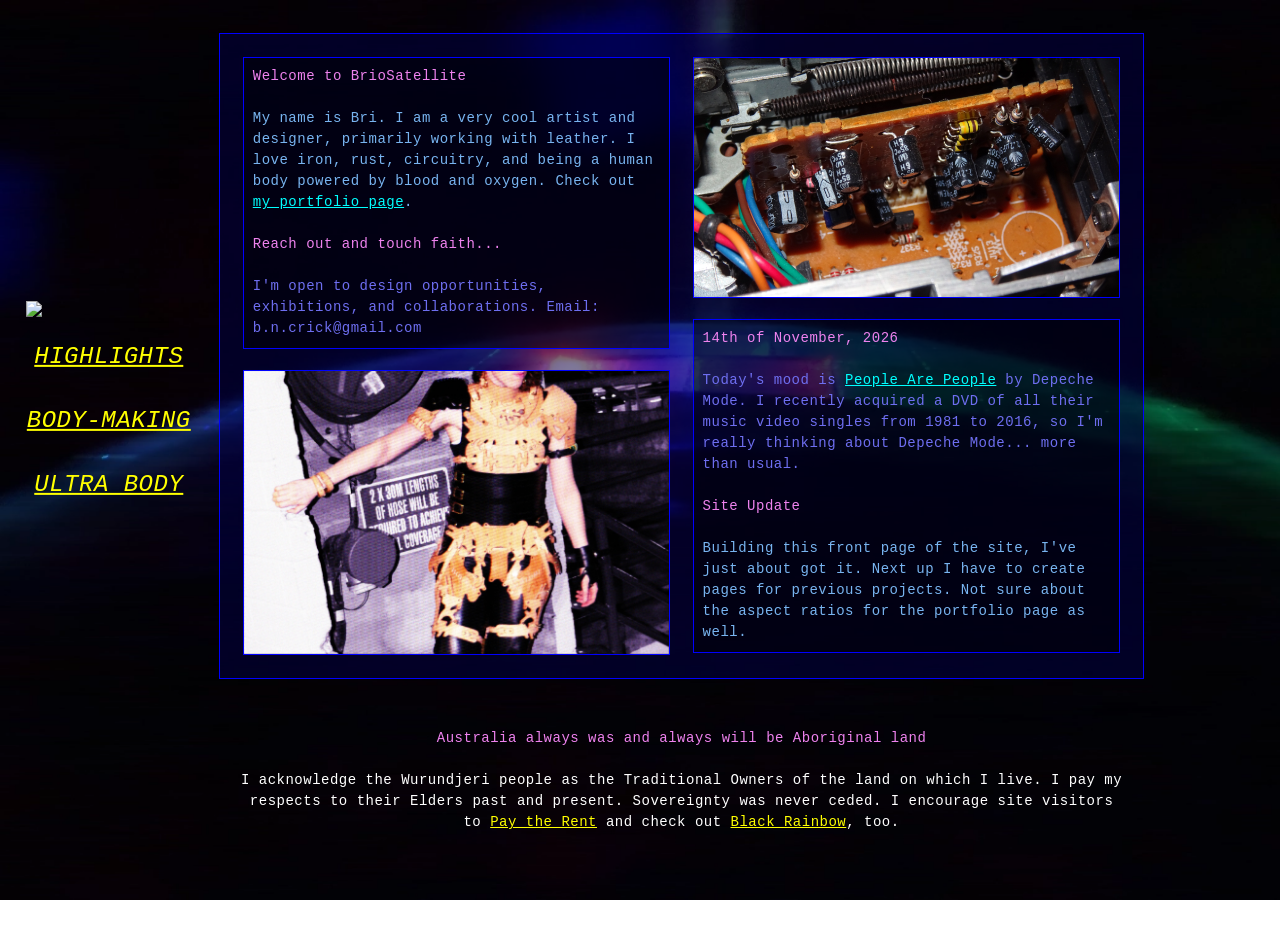
==== index.html @ d5739206 "Update index.html" ====
<!DOCTYPE html>
<html>
  <head>
    <meta charset="UTF-8">
    <meta name="viewport" content="width=device-width, initial-scale=1.0">
    <title>BRIO</title>
    <link href="/bodymaking.css" rel="stylesheet" type="text/css" media="all">
    <link rel="icon" type="image/x-icon" href="assets/universal/StarIcon.png">
  <style>
  #FixedBG {
    z-index: -1;
    position: fixed;
    top: 0;
    left: 0;
    height: 100vh;
    width: 100%;
    background-image: url('assets/universal/mirrorBG.webp');
    background-size: cover;
    background-attachment: fixed;
    background-repeat: no-repeat;
    background-color: white;
  }

   img {
  max-width: 100%;
  display: block;
  }
    
    .ratio {
      aspect-ratio: 4 / 3;
    }

    .ratio img {
      aspect-ratio: 4 / 3;
    }
    
  @media screen and (max-width: 900px) {
   #FixedBG {
    background-position: center top;
    background-attachment: scroll;
  }
  }
  
  </style>
  </head>
  <body style="font-family = Courier">
  <div id="FixedBG">
  </div>
  
  <div id="container" style="height: 100vh; margin-bottom: 2.5%">
  <div id="navigation" style="color: white; text-align: center;">
  <a href="/"><img src="assets/BrioBlue4.png" style="margin: auto;"></a>
  
    <div id="container">
    <!--<h1><em>HIGHLIGHTS</em></h1>
  <a href="/bodymaking">BODY-MAKING</a><br>
    <a href="/ultrabody">ULTRA BODY</a><br>
      <a href="/thegargoyle">THE GARGOYLE</a><br>-->
      <a href="/portfolio"><h1><em>HIGHLIGHTS</em></h1></a>
      <a href="/bodymaking"><h1><em>BODY-MAKING</em></h1></a>
      <a href="/ultrabody"><h1><em>ULTRA BODY</em></h1></a>
    </div>
    
  </div>
  <div id="folio">
  <div id="lander">
  
    <div id="column" class="half" style="background: none;">
    <div id="container" class="blueAlt" tabindex="-1" style="padding: 2%;">
     <h>Welcome to BrioSatellite</h><br><br>
    My name is Bri. I am a very cool artist and designer, primarily working with leather. I love iron, rust, circuitry, and being a human body powered by blood and oxygen. Check out <a href="/portfolio">my portfolio page</a>.<br><br>
      <h>Reach out and touch faith...</h><br><br>
      <var>I'm open to design opportunities, exhibitions, and collaborations. Email: b.n.crick@gmail.com</var>
    </div>
    
    <div id="container" style="margin-top: 5%;">
      <img src="assets/bodymaking/firehose.webp" title="Photographed by Rebecca Jordan." style="border: 1px solid blue;">
    </div>
    </div>

    <div id="column" class="half desktopOnly" style="background: none;">
    <div id="container">
      <img src="assets/universal/OrangeParts1.jpg" style="border: 1px solid blue;">
    </div> 
    
      <div id="container" class="blueAlt desktopOnly" style="color: rgb(120,180,240); padding: 2%;  margin-top: 5%;">
      <h>14th of November, 2026</h><br><br>
<var>Today's mood is <a href="https://www.youtube.com/watch?v=MzGnX-MbYE4" target="_blank" rel="noopener noreferrer" title="Youtube link.">People Are People</a> by Depeche Mode. I recently acquired a DVD of all their music video singles from 1981 to 2016, so I'm really thinking about Depeche Mode... more than usual.</var><br><br>  
       <h>Site Update</h><br><br> 
        Building this front page of the site, I've just about got it. Next up I have to create pages for previous projects. Not sure about the aspect ratios for the portfolio page as well. 
    </div>
  
  </div>
  </div>

  <div id="lander" style="text-align: center; color: white; margin-top: 2.5%; margin-bottom: 2.5%; background: none; border: none; padding: 2%;">
    <h>Australia always was and always will be Aboriginal land</h><br><br>
I acknowledge the Wurundjeri people as the Traditional Owners of the land on which I live. I pay my respects to their Elders past and present. Sovereignty was never ceded.
I encourage site visitors to <a href="https://paytherent.net.au/about-us/" target="_blank" rel="noopener noreferrer">Pay the Rent</a> and check out <a href="https://blackrainbow.org.au/" target="_blank" rel="noopener noreferrer">Black Rainbow</a>, too.
  
    
    
  </div>
  <br>
  
  
  </body>
</html>
---- bodymaking.css ----
/* Style sheet for BrioSatellite. */

*, *::before, *::after {
  box-sizing: border-box;
}

a {
  color: yellow;
}

a:hover {
  color: violet;
}

h1 {
  font-size: 24px;
  font-weight: normal;
  margin-bottom: 0;
}

 h {
      color: violet;
      font-style: normal;
  }

var {
      color: rgb(110,110,240);
      font-style: normal;
  }

body {
  color: white;
  font-family: Courier;
  font-size: 14px;
  text-align: left;
  line-height: 1.5;
  letter-spacing: 0.5px;
  width: 100%;
  max-width: 2600px;
  margin-left: auto;
  margin-right: auto;
  margin-top: 0;
}
body img {
  display: block;
}

button {
  font-family: arial;
  background-color: cyan;
  border-radius: 4px;
  border: 2px solid black;
}

button:hover {
  background-color: white;
  color: red;
  cursor: pointer;
}

#navigation {
  float: left;
  box-sizing: border-box;
  width: 13%;
  margin-left: 2%;
  position: sticky;
  top: 45%;
  transform: translate(0, -50%);
  color: white;
  text-align: center;
  line-height: 2;
}

#container {
  float: left;
  width: 100%;
  box-sizing: border-box;
}

#folio {
  float: left;
  width: 85%;
}

#column {
  box-sizing: border-box;
  font-size: 14px;
  float: left;
  position: relative;
}

.column {
  box-sizing: border-box;
  font-size: 14px;
  float: left;
  position: relative;
}

#column img {
  border: 1px solid black;
  box-sizing: border-box;
}

.column img {
  border: 1px solid black;
  box-sizing: border-box;
}

.third {
  width: 30%;
  margin-left: 2.5%;
  margin-top: 2.5%;
}

.half {
  width: 46.25%;
  margin-left: 2.5%;
  margin-top: 2.5%;
}

.ratio img {
  object-fit: cover;
  aspect-ratio: 3 / 4;
}

.bios:hover img, .bios:focus img {
  opacity: 0.5;
  transition: .5s ease;
  background-color: #000000;
}

.bios, .bios a {
  color: transparent;
  background-color: black;
}
  
.bios:hover, .bios:focus, .bios:hover a, .bios:focus a {
  color: white;
  transition: .5s ease;
}

#caption {
  border: 1px solid black;
  background-color: white;
  padding: 1%;
  margin-top: 2%;
}

#frontpage {
  margin-top: 20%;
  margin-left: 22.5%;
  position: relative;
  width: 40%;
  border: 1px solid blue;
  border-radius: 50%;
  background-color: rgba(0,0,30,0.7);
  box-sizing: border-box;
  color: white;
  aspect-ratio: 1 / 1;
}

.centered {
  text-align: center;
  position: absolute;
  top: 50%;
  left: 50%;
  transform: translate(-50%, -50%);
  width: 60%;
}

.centeredAlt {
  top: 50%;
  left: 50%;
  padding: 5%;
}

.centerElements {
  display: flex;
  justify-content: center;
}

.desktopOnly {
  display: block;
}

.mobileOnly {
  display: none;
}

.columnAid {
  clear: left;
}

#lander {
  width: 85%;
  margin-top: 3%;
  margin-left: 2.5%;
  background-color: rgba(0,0,70,0.5);
  border: 1px solid blue;
  box-sizing: border-box;
  overflow: auto;
  padding-bottom: 2.125%;
}

.blueAlt {
  background-color: rgba(0,0,0,0.5);
  border: 1px solid blue;
  color: rgb(120,180,240)
}

 .blue {
  background-color: rgba(0,0,30,0.7);
  border: 1px solid blue;
   color: rgb(120,180,240)
}

.blue a, .blueAlt a {
      color: cyan;
    }

.blue a:hover, .blueAlt a:hover {
      color: violet;
    }

.noselect {
  -webkit-touch-callout: none;
    -webkit-user-select: none;
     -khtml-user-select: none;
       -moz-user-select: none;
        -ms-user-select: none;
            user-select: none;
}

@media screen and (max-width: 900px) {

  .columnAid {
    clear: none;
  }
  #body {
    font-family: arial;
  }
  
  #folio {
    width: 100%;
  }

  #lander {
    width: 100%;
    margin-top: 0;
    margin-left: 0;
    background: none;
    border: none;
  }

  .blueAlt {
  background-color: rgba(0,0,30,0.7);
}

  .third {
    width: 44%;
    margin-left: 4%;
    margin-top: 4%;
  }

  .half {
    width: 92%;
    margin-left: 4%;
    margin-top: 4%;
  }
  
  #navigation {
    width: 92%;
    margin-top: 0;
    position: static;
    padding: 0;
    margin-left: 4%;
    margin-right: 4%;
    transform: none;
  }
  
  #FixedBG {
    background-position: center top;
  }

.centered {
  width: 96%;
}

.centerElements {
  display: inline;
}

.desktopOnly {
  display: none;
}

.mobileOnly {
  display: block;
}
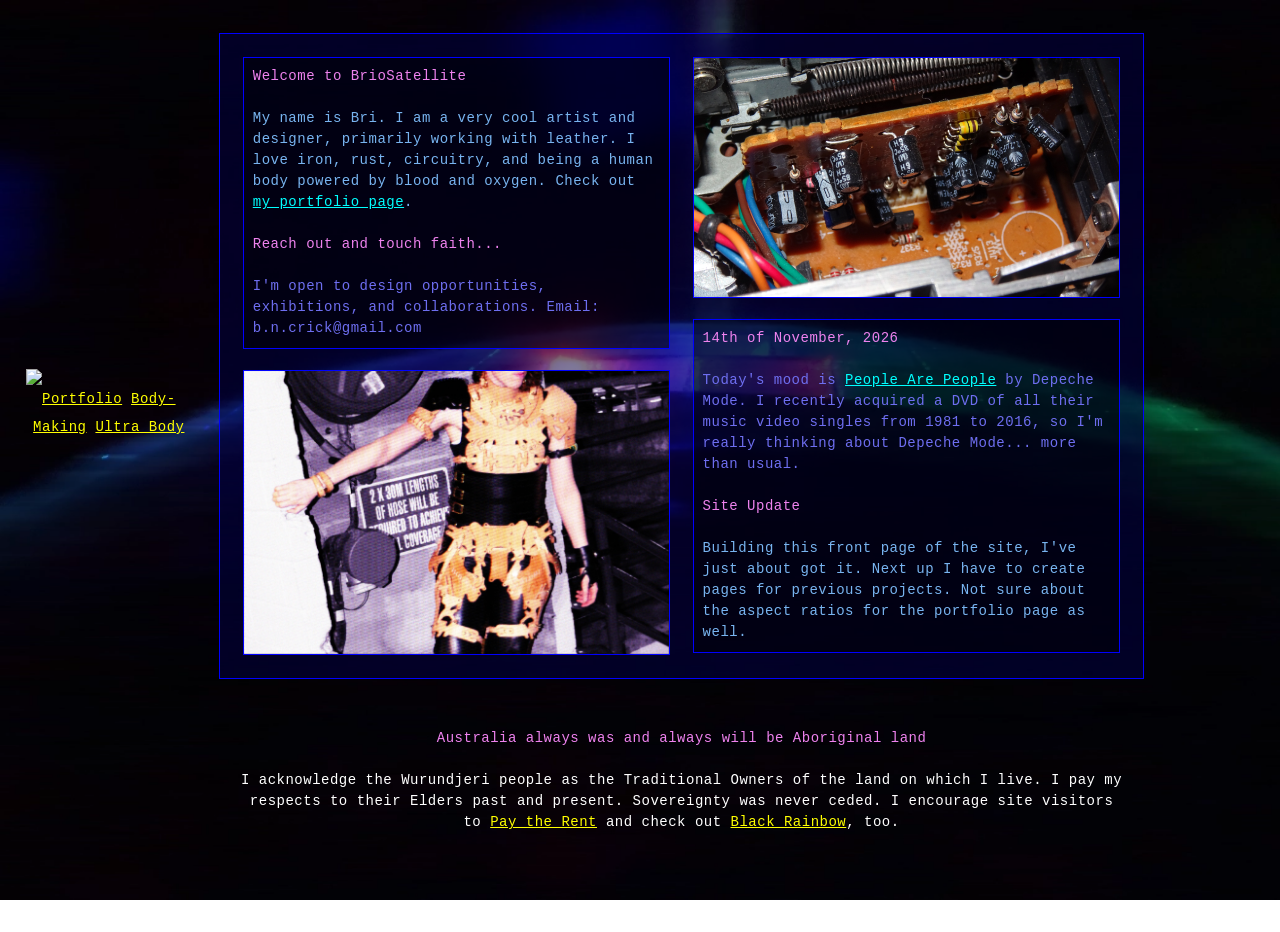
==== commit 8880e0a0: "Update index.html" ====
--- a/index.html
+++ b/index.html
@@ -56,9 +56,9 @@
   <a href="/bodymaking">BODY-MAKING</a><br>
     <a href="/ultrabody">ULTRA BODY</a><br>
       <a href="/thegargoyle">THE GARGOYLE</a><br>-->
-      <a href="/portfolio"><h1><em>HIGHLIGHTS</em></h1></a>
-      <a href="/bodymaking"><h1><em>BODY-MAKING</em></h1></a>
-      <a href="/ultrabody"><h1><em>ULTRA BODY</em></h1></a>
+      <a href="/portfolio">Portfolio</a>
+      <a href="/bodymaking">Body-Making</a>
+      <a href="/ultrabody">Ultra Body</a>
     </div>
     
   </div>
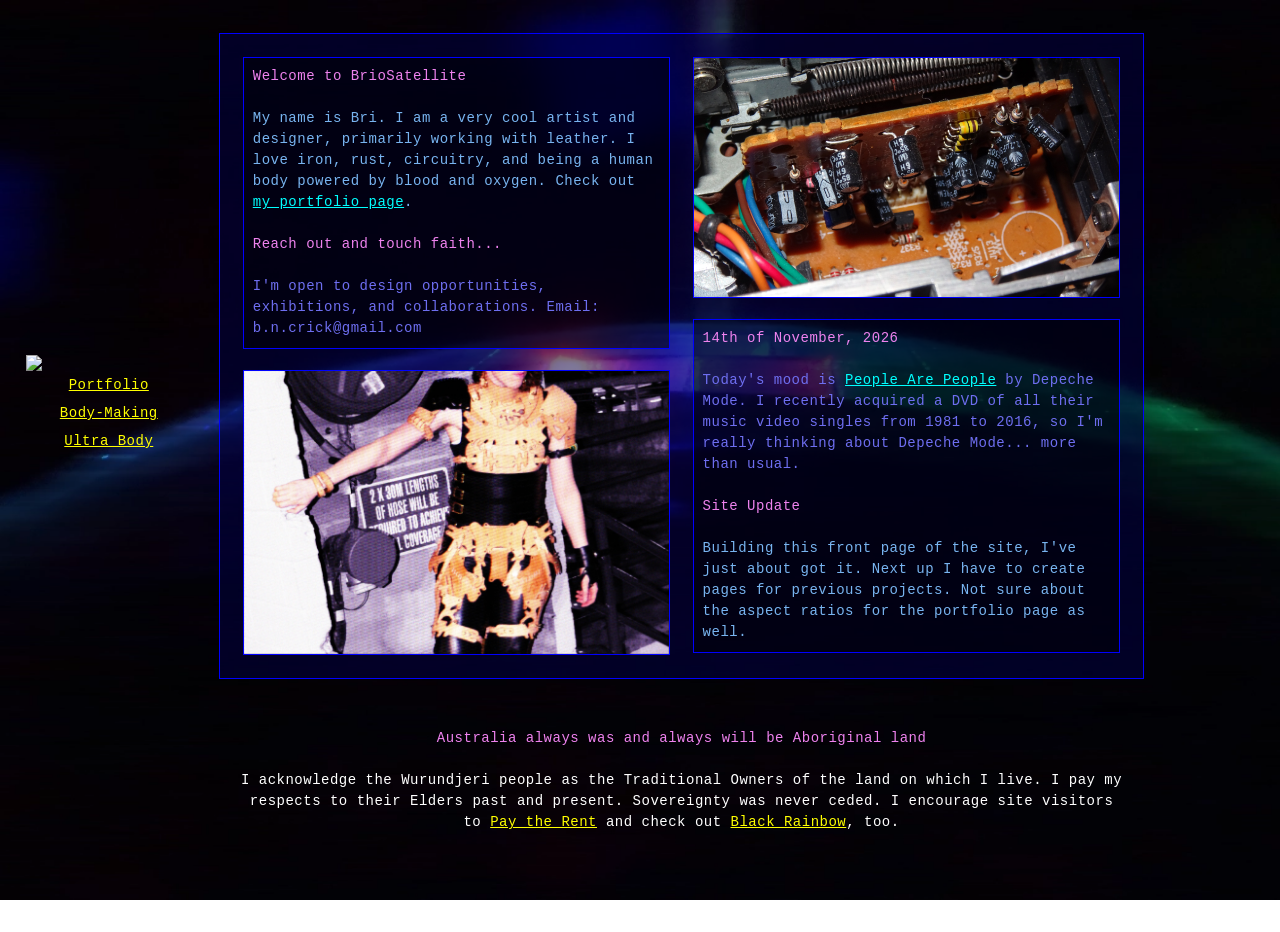
==== commit 972a2298: "Update index.html" ====
--- a/index.html
+++ b/index.html
@@ -56,8 +56,8 @@
   <a href="/bodymaking">BODY-MAKING</a><br>
     <a href="/ultrabody">ULTRA BODY</a><br>
       <a href="/thegargoyle">THE GARGOYLE</a><br>-->
-      <a href="/portfolio">Portfolio</a>
-      <a href="/bodymaking">Body-Making</a>
+      <a href="/portfolio">Portfolio</a><br>
+      <a href="/bodymaking">Body-Making</a><br>
       <a href="/ultrabody">Ultra Body</a>
     </div>
     
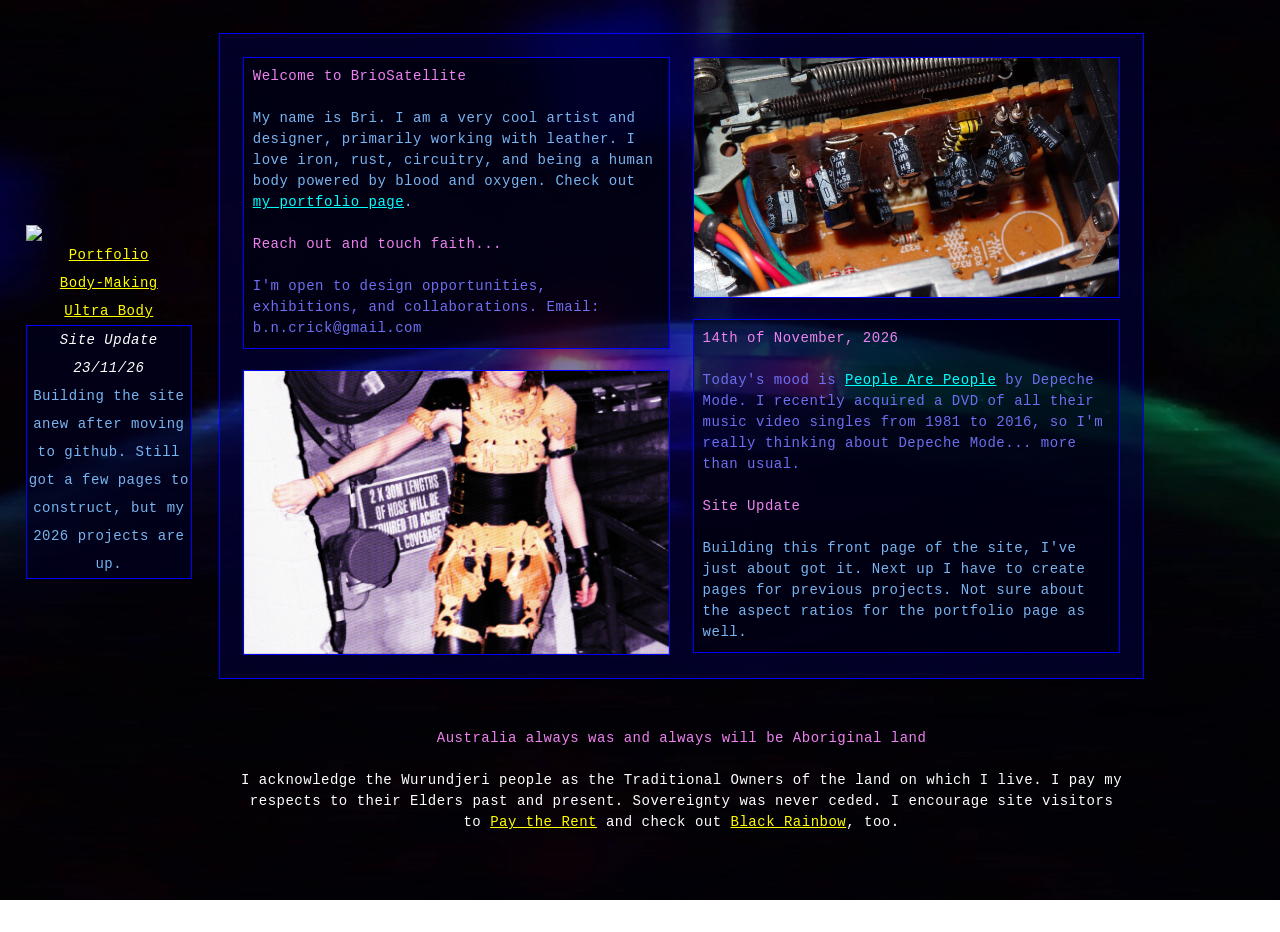
==== commit 739fde57: "Update index.html" ====
--- a/index.html
+++ b/index.html
@@ -60,6 +60,11 @@
       <a href="/bodymaking">Body-Making</a><br>
       <a href="/ultrabody">Ultra Body</a>
     </div>
+
+    <div class="container blue desktopOnly">
+      <h style="color:white;"><em>Site Update 23/11/26</em></h><br>
+      Building the site anew after moving to github. Still got a few pages to construct, but my 2026 projects are up.
+    </div>
     
   </div>
   <div id="folio">
--- a/bodymaking.css
+++ b/bodymaking.css
@@ -64,14 +64,19 @@
   width: 13%;
   margin-left: 2%;
   position: sticky;
-  top: 45%;
-  transform: translate(0, -50%);
+  top: 25%;
   color: white;
   text-align: center;
   line-height: 2;
 }
 
 #container {
+  float: left;
+  width: 100%;
+  box-sizing: border-box;
+}
+
+.container {
   float: left;
   width: 100%;
   box-sizing: border-box;
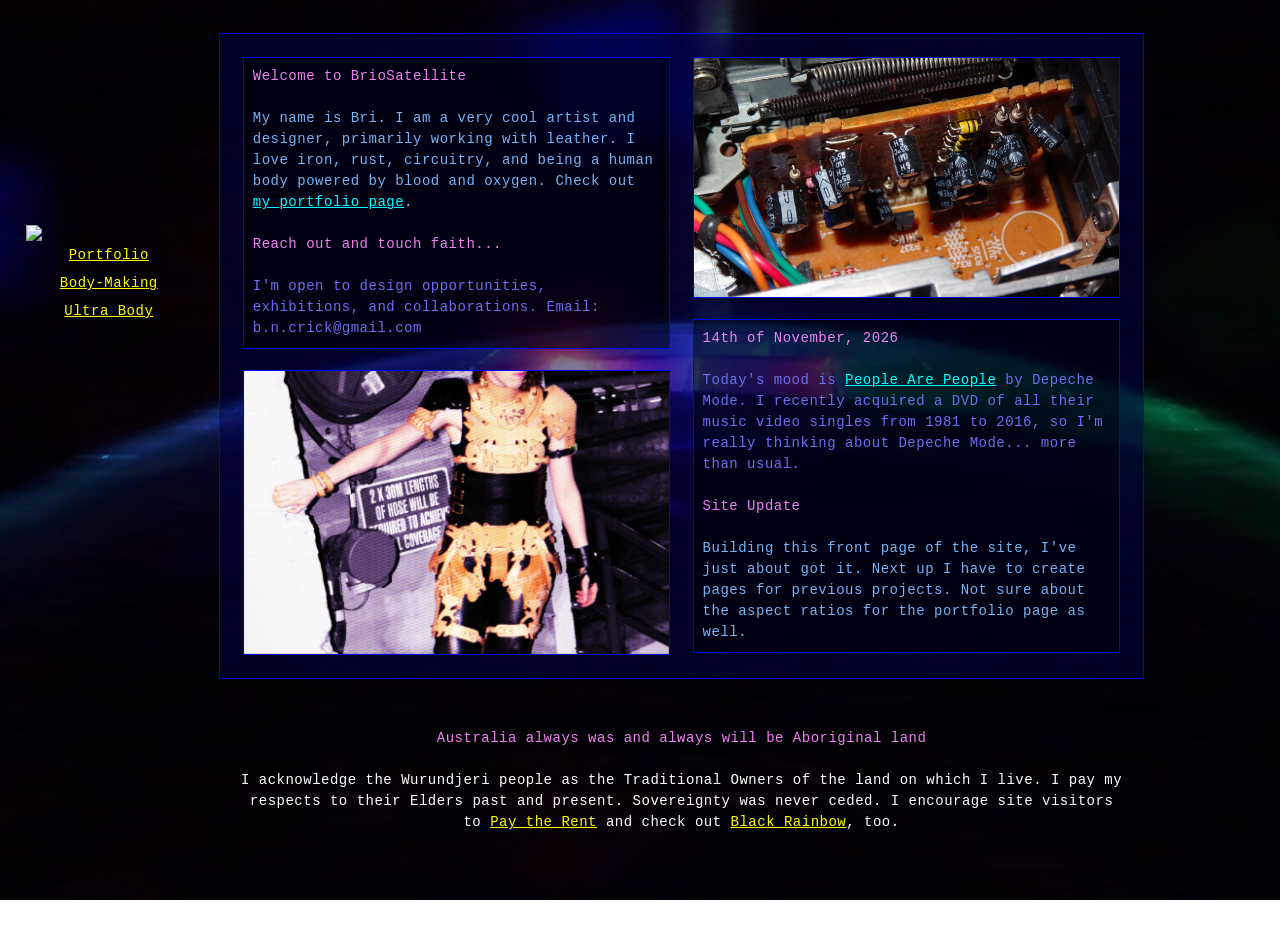
==== commit c142526b: "Update index.html" ====
--- a/index.html
+++ b/index.html
@@ -60,11 +60,6 @@
       <a href="/bodymaking">Body-Making</a><br>
       <a href="/ultrabody">Ultra Body</a>
     </div>
-
-    <div class="container blue desktopOnly">
-      <h style="color:white;"><em>Site Update 23/11/26</em></h><br>
-      Building the site anew after moving to github. Still got a few pages to construct, but my 2026 projects are up.
-    </div>
     
   </div>
   <div id="folio">
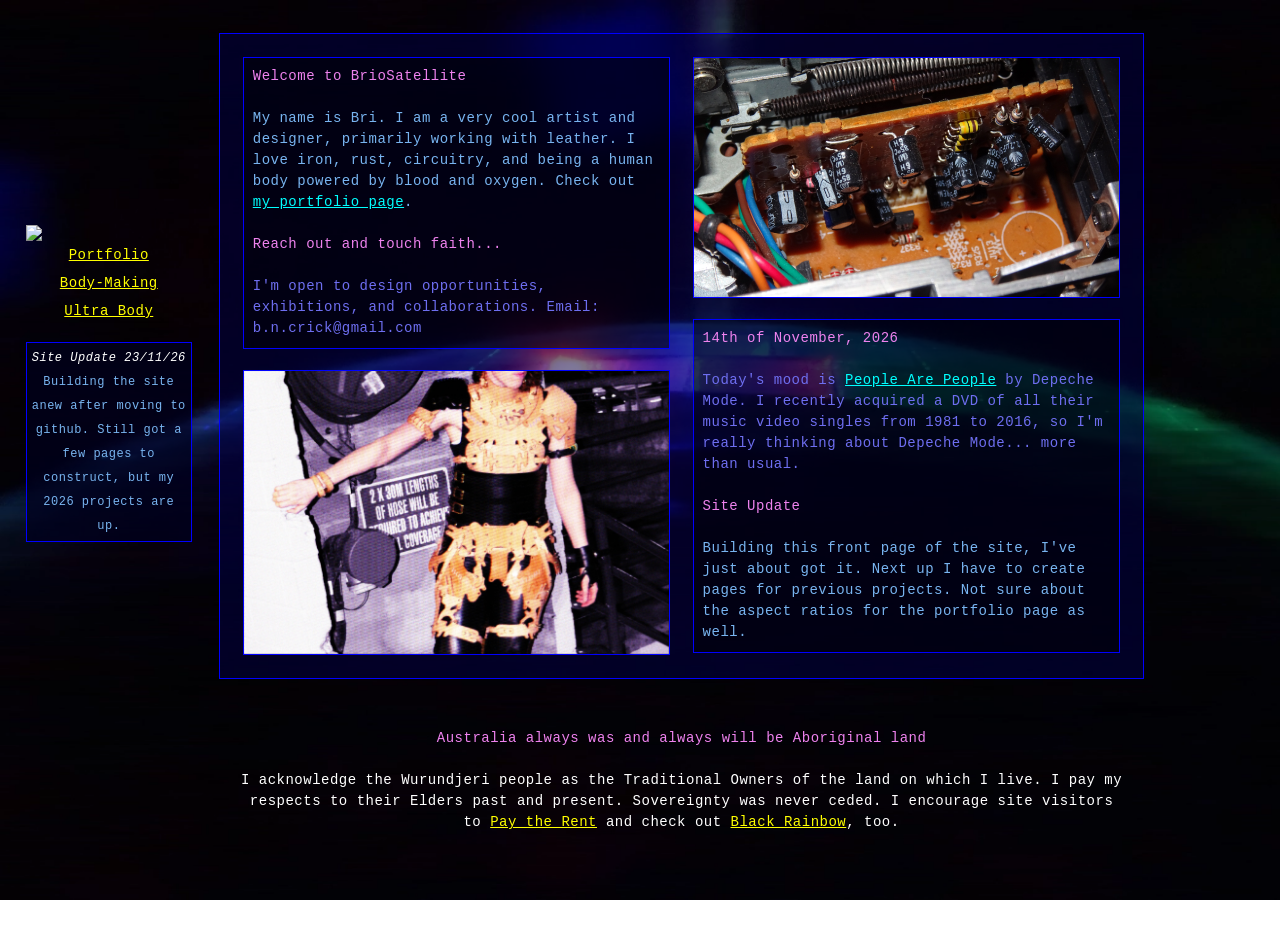
==== commit b02729c4: "Update index.html" ====
--- a/index.html
+++ b/index.html
@@ -52,13 +52,14 @@
   <a href="/"><img src="assets/BrioBlue4.png" style="margin: auto;"></a>
   
     <div id="container">
-    <!--<h1><em>HIGHLIGHTS</em></h1>
-  <a href="/bodymaking">BODY-MAKING</a><br>
-    <a href="/ultrabody">ULTRA BODY</a><br>
-      <a href="/thegargoyle">THE GARGOYLE</a><br>-->
       <a href="/portfolio">Portfolio</a><br>
       <a href="/bodymaking">Body-Making</a><br>
       <a href="/ultrabody">Ultra Body</a>
+    </div>
+
+    <div class="container blue desktopOnly" style="padding: 2%; font-size: 12px; margin-top: 10%;">
+      <h style="color:white;"><em>Site Update 23/11/26</em></h><br>
+      Building the site anew after moving to github. Still got a few pages to construct, but my 2026 projects are up.
     </div>
     
   </div>
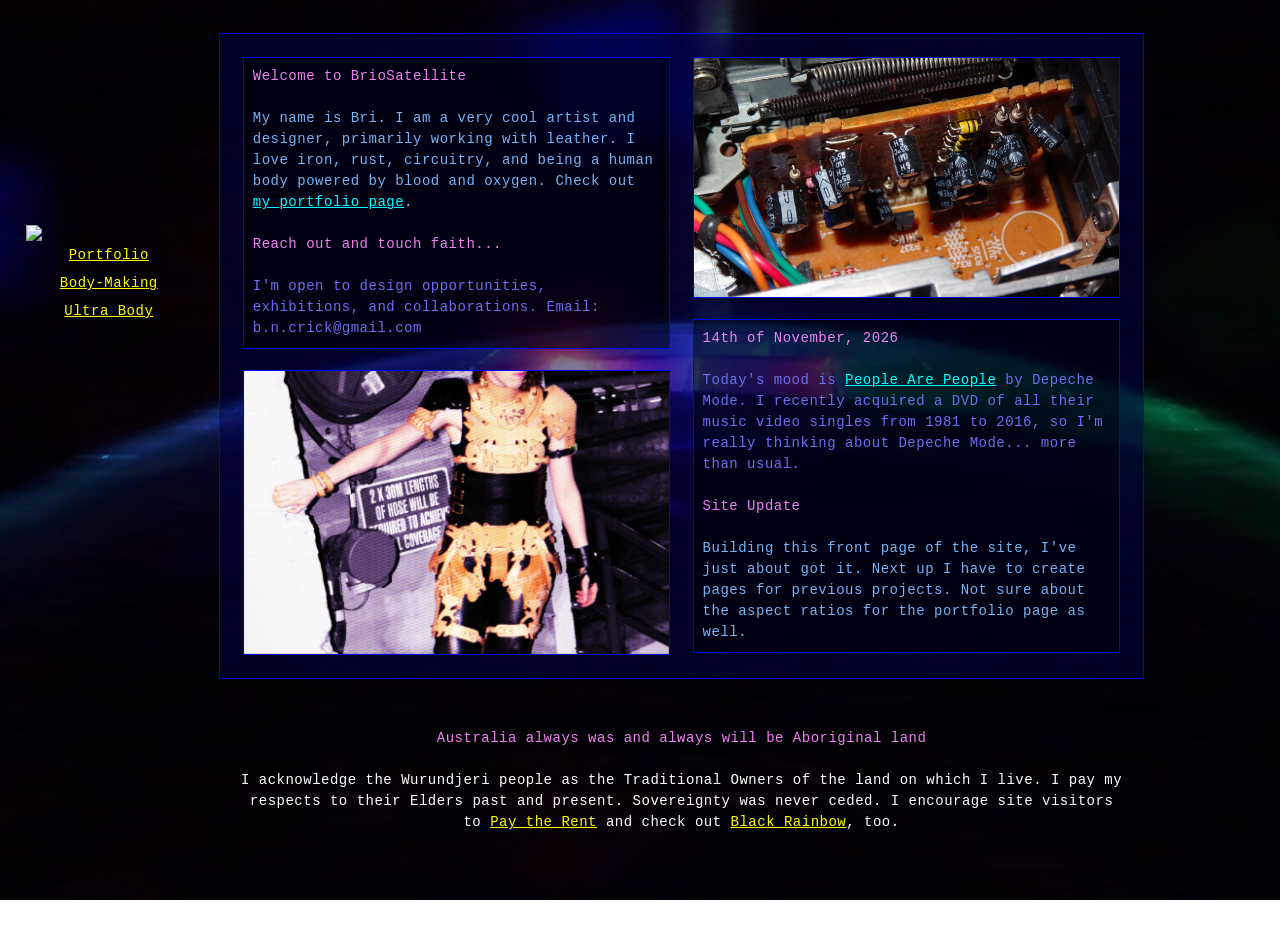
==== commit 34ef1fd2: "Update index.html" ====
--- a/index.html
+++ b/index.html
@@ -56,11 +56,6 @@
       <a href="/bodymaking">Body-Making</a><br>
       <a href="/ultrabody">Ultra Body</a>
     </div>
-
-    <div class="container blue desktopOnly" style="padding: 2%; font-size: 12px; margin-top: 10%;">
-      <h style="color:white;"><em>Site Update 23/11/26</em></h><br>
-      Building the site anew after moving to github. Still got a few pages to construct, but my 2026 projects are up.
-    </div>
     
   </div>
   <div id="folio">
